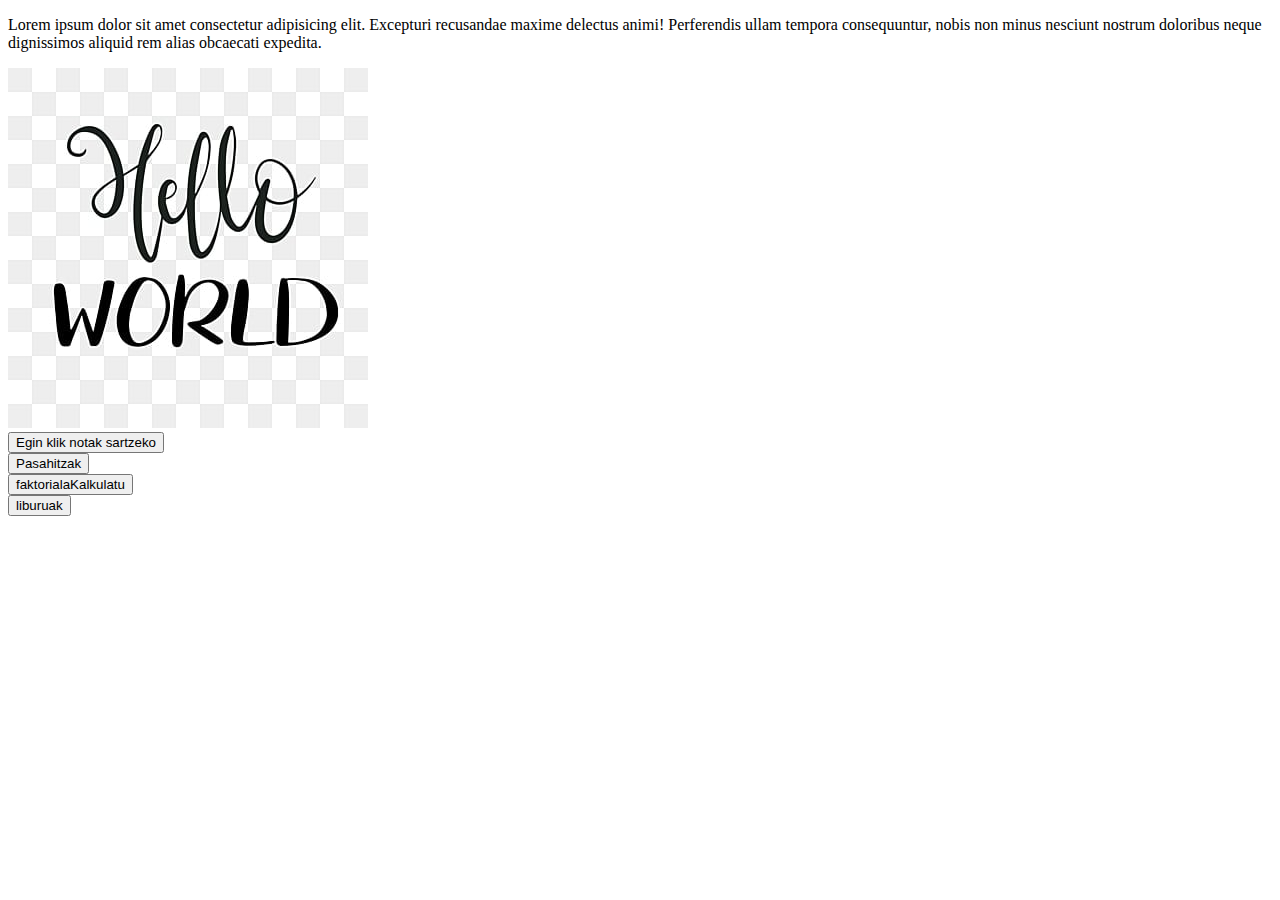
==== kaixomundua/index.html @ 5d6389af "lehenego commit" ====
<!DOCTYPE html>
<html lang="en">
  <head>
    <meta charset="UTF-8" />
    <meta name="viewport" content="width=device-width, initial-scale=1.0" />
    <title>Document</title>
    <script type="text/javascript" src="js/mezua.js"></script>
  </head>
  <body>
    <script>
      alert(mezua());
    </script>
    <p>
      Lorem ipsum dolor sit amet consectetur adipisicing elit. Excepturi
      recusandae maxime delectus animi! Perferendis ullam tempora consequuntur,
      nobis non minus nesciunt nostrum doloribus neque dignissimos aliquid rem
      alias obcaecati expedita.
    </p>
    <img
      src="img/pngtree-black-hello-world-phrase-svg-art-word-png-image_91194.jpg"
      onclick="alert('Hola mundua ongi etorri')"
    />

    <div>
      <button onclick="notak()">Egin klik notak sartzeko</button>
    </div>
      <button onclick="pasahitza()">Pasahitzak</button><br>

      <button onclick="faktorialaKalkulatu()">faktorialaKalkulatu</button><br>

      <button onclick="berrikuspena()">liburuak</button>
  </body>
</html>
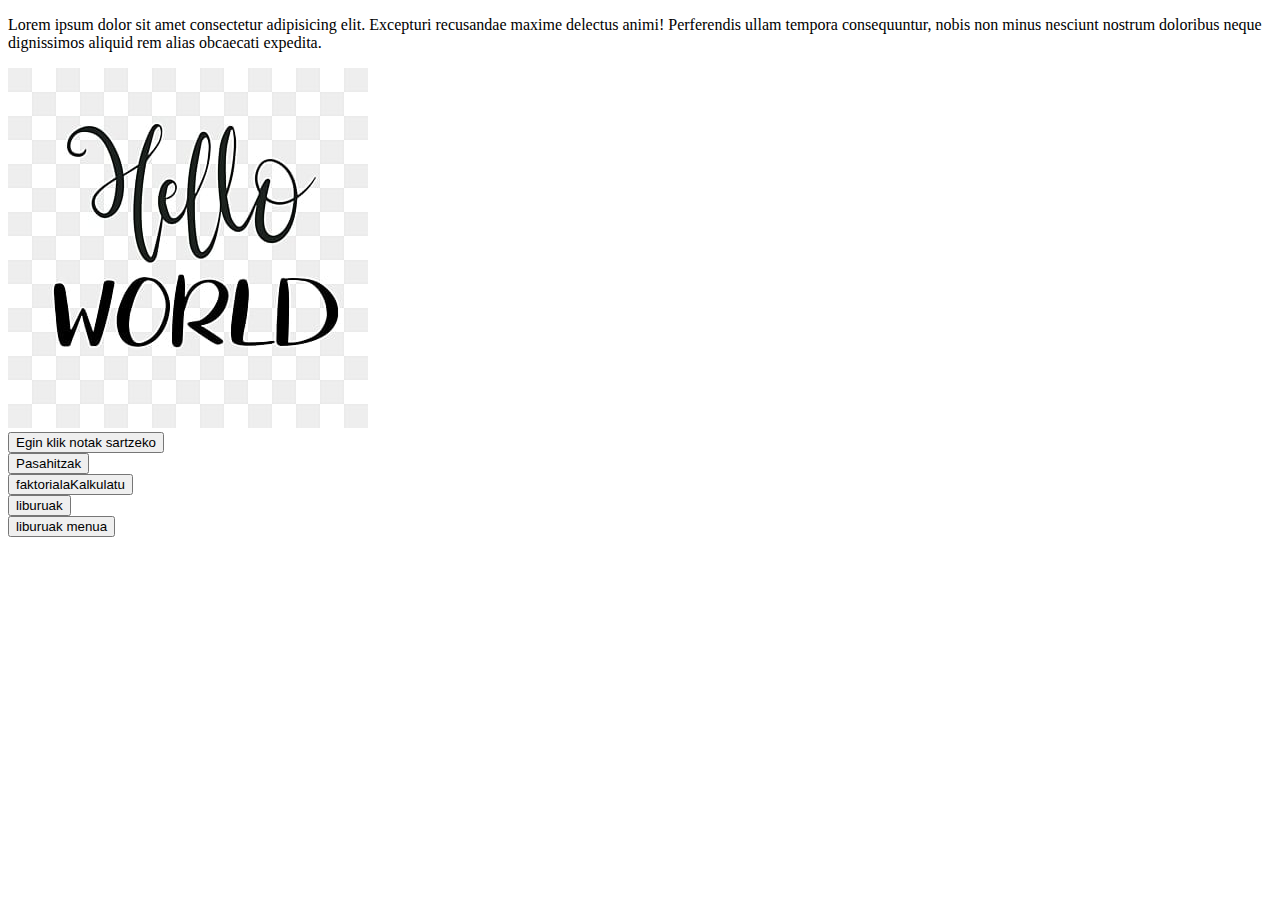
==== commit 08169830: "menua" ====
--- a/kaixomundua/index.html
+++ b/kaixomundua/index.html
@@ -28,6 +28,8 @@
 
       <button onclick="faktorialaKalkulatu()">faktorialaKalkulatu</button><br>
 
-      <button onclick="berrikuspena()">liburuak</button>
+      <button onclick="berrikuspena()">liburuak</button><br>
+
+      <button onclick="liburuMenua()">liburuak menua</button>
   </body>
 </html>
